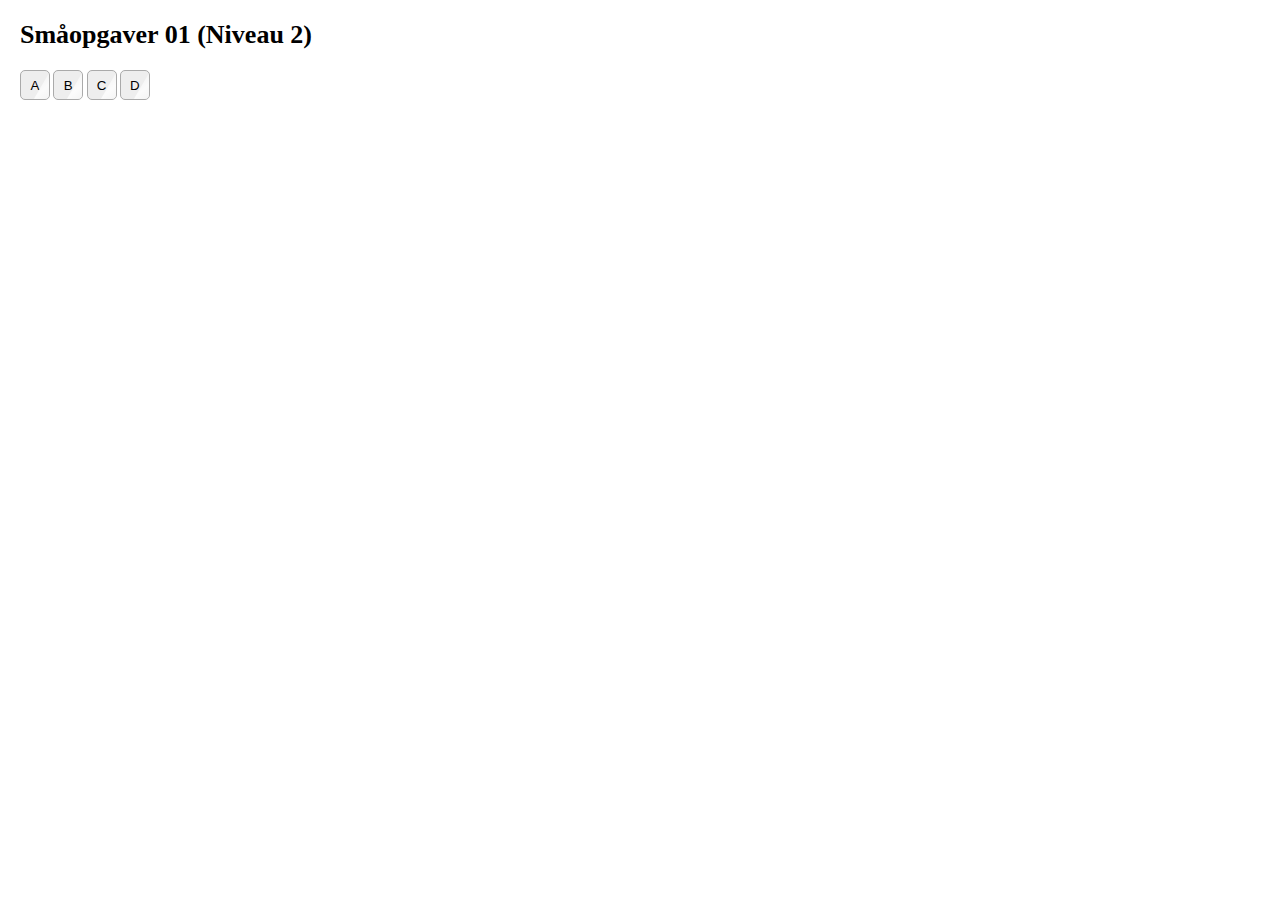
==== Opgaver/Niveau2/01/index.html @ 801b360f "ongoing" ====
<!DOCTYPE html>
<html lang="en">
  <head>
    <meta charset="UTF-8" />
    <meta name="viewport" content="width=device-width, initial-scale=1.0" />
    <meta http-equiv="X-UA-Compatible" content="ie=edge" />
    <link rel="stylesheet" href="css/style.css" />
    <title>Småopgaver 01 (Niveau 2)</title>
    <script src="script.js" defer></script>
  </head>
  <body>
    <h1>Småopgaver 01 (Niveau 2)</h1>

    <div id="buttons">
      <button>A</button>
      <button>B</button>
      <button>C</button>
      <button>D</button>
    </div>
  </body>
</html>
---- Opgaver/Niveau2/01/css/style.css ----
* {
  padding: 0;
  margin: 0;
}

body {
  font-family: Verdana;
  font-size: 13px;
  margin: 20px;
}

h1 {
  margin: 20px 0px;
}

h2 {
  margin: 20px 0px;
}

h3 {
  margin: 20px 0px;
}

hr {
  margin: 30px 0px;
}

p {
  margin-bottom: 20px;
}

label {
  display: block;
  font-weight: bold;
  margin-bottom: 4px;
}

label em {
  font-weight: normal;
  color: #aaa;
  padding-left: 20px;
}

#buttons button {
  width: 30px;
  height: 30px;
  background-color: #eee;
  border: 1px solid #aaa;
  border-radius: 5px;

  position: relative;
  overflow: hidden;
  /*ensures shine effect stays inside button*/
}
/* --------------hover shine button  */
.btnNeonHover {
  filter: drop-shadow(0 0 1rem rgba(137, 3, 233, 0.25));
  z-index: 1;
}
.btnNeonClicked {
  width: 45px !important;
  height: 45px !important;
  background-color: rgb(172, 172, 175);
  color: rgb(106, 76, 131);
  filter: drop-shadow(0 0 1rem rgb(137, 3, 233));
  z-index: 1;
}

/* ------------shine button region---------------- */
.shining-button::before {
  content: "";
  position: absolute;
  top: 0;
  left: 75%; /*starts the shine effect off screen*/
  width: 50%;
  height: 100%;
  background: linear-gradient(
    120deg,
    rgba(255, 255, 255, 0.4),
    rgba(255, 255, 255, 0.8),
    rgba(255, 255, 255, 0.4)
  );
  transform: skewX(-30deg); /* create the angled shine effect*/
  animation: shine 2s infinite; /* continuous shine animation*/
}

@keyframes shine {
  0% {
    left: -75%;
  }
  50% {
    left: 100%;
  }
  100% {
    left: 100%;
  }
}

.no-shine::before {
  content: none;
  animation: none;
}

#buttons button:focus {
  outline: none;
}
/* -------------shine button region end------------ */
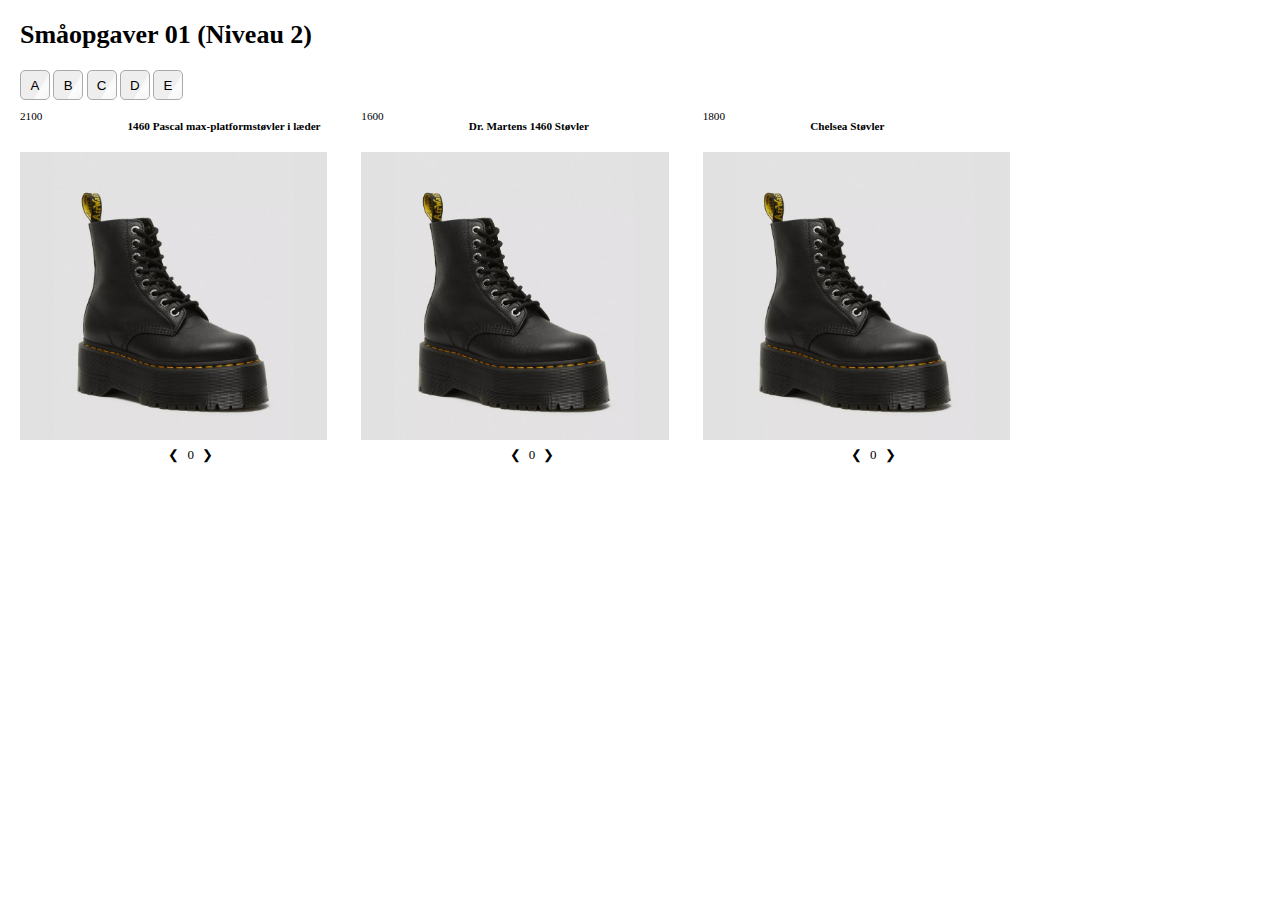
==== commit 42051efe: "færdig uden ekstra opgaver" ====
--- a/Opgaver/Niveau2/01/index.html
+++ b/Opgaver/Niveau2/01/index.html
@@ -4,7 +4,7 @@
     <meta charset="UTF-8" />
     <meta name="viewport" content="width=device-width, initial-scale=1.0" />
     <meta http-equiv="X-UA-Compatible" content="ie=edge" />
-    <link rel="stylesheet" href="css/style.css" />
+    <link rel="stylesheet" href="style.css" />
     <title>Småopgaver 01 (Niveau 2)</title>
     <script src="script.js" defer></script>
   </head>
@@ -16,6 +16,80 @@
       <button>B</button>
       <button>C</button>
       <button>D</button>
+      <button>E</button>
+      <!-- /* endnu en button*/ -->
     </div>
+
+    <section class="products">
+<!-- 
+      <article class="product">
+        <figure class="product__productcard">
+          <figcaption class="product__info">
+            <p class="product__price">
+              1.700 <span class="product__price-currency"> Kr.</span>
+            </p>
+            <h1 class="product__name">
+              1460 bex-ankelstøvler med platform i smooth læder
+            </h1>
+          </figcaption>
+          <img src="img/bex.jpg" alt="Pascal bex støvle" class="product__img" />
+        </figure>
+
+        <section class="product__iteration">
+          <button class="product__arrow product__arrow--left">&#10094</button>
+          <span class="product__count">0</span>
+          <button class="product__arrow product__arrow--right">&#10095</button>
+        </section>
+      </article>
+      <article class="product">
+        <figure class="product__productcard">
+          <figcaption class="product__info">
+            <p class="product__price">
+              1.500 <span class="product__price-currency"> Kr.</span>
+            </p>
+            <h1 class="product__name">
+              1460 Pascal snørrestøvler i ambassador-læder
+            </h1>
+          </figcaption>
+          <img
+            src="img/regular.jpg"
+            alt="Pascal snørrestøvler lav"
+            class="product__img"
+          />
+        </figure>
+
+        <section class="product__iteration">
+          <button class="product__arrow product__arrow--left">&#10094</button>
+          <span class="product__count">0</span>
+          <button class="product__arrow product__arrow--right">&#10095</button>
+        </section>
+      </article> -->
+    </section>
+
+    <template class="product_template">
+      <article class="product">
+        <figure class="product__productcard">
+          <figcaption class="product__info">
+            <p class="product__price">
+              2.100 <span class="product__price-currency"> Kr.</span>
+            </p>
+            <h1 class="product__name">
+              1460 Pascal max-platformstøvler i læder
+            </h1>
+          </figcaption>
+          <img
+            src="img/Skærmbillede 2025-01-29 093309.jpg"
+            alt="Pascal platform støvle"
+            class="product__img"
+          />
+        </figure>
+
+        <section class="product__iteration">
+          <button class="product__arrow product__arrow--left">&#10094</button>
+          <span class="product__count">0</span>
+          <button class="product__arrow product__arrow--right">&#10095</button>
+        </section>
+      </article>
+    </template>
   </body>
 </html>
--- a/Opgaver/Niveau2/01/style.css
+++ b/Opgaver/Niveau2/01/style.css
@@ -0,0 +1,144 @@
+* {
+  padding: 0;
+  margin: 0;
+}
+
+body {
+  font-family: Verdana;
+  font-size: 13px;
+  margin: 20px;
+}
+
+h1 {
+  margin: 20px 0px;
+}
+
+h2 {
+  margin: 20px 0px;
+}
+
+h3 {
+  margin: 20px 0px;
+}
+
+hr {
+  margin: 30px 0px;
+}
+
+p {
+  margin-bottom: 20px;
+}
+
+label {
+  display: block;
+  font-weight: bold;
+  margin-bottom: 4px;
+}
+
+label em {
+  font-weight: normal;
+  color: #aaa;
+  padding-left: 20px;
+}
+
+#buttons button {
+  width: 30px;
+  height: 30px;
+  background-color: #eee;
+  border: 1px solid #aaa;
+  border-radius: 5px;
+  position: relative;
+  overflow: hidden;
+  /*ensures shine effect stays inside button*/
+}
+
+/* ---------1 shine button region */
+.shining-button::before {
+  content: "";
+  position: absolute;
+  top: 0;
+  left: 75%; /*starts the shine effect off screen*/
+  width: 50%;
+  height: 100%;
+  background: linear-gradient(120deg, rgba(255, 255, 255, 0.4), rgba(255, 255, 255, 0.8), rgba(255, 255, 255, 0.4));
+  transform: skewX(-30deg); /* create the angled shine effect*/
+  animation: shine 2s infinite; /* continuous shine animation*/
+}
+
+@keyframes shine {
+  0% {
+    left: -75%;
+  }
+  50% {
+    left: 100%;
+  }
+  100% {
+    left: 100%;
+  }
+}
+.no-shine::before {
+  content: none;
+  animation: none;
+}
+
+#buttons button:focus {
+  outline: none;
+}
+
+/* --------------hover shine btn region  */
+.btnNeonHover {
+  filter: drop-shadow(0 0 1rem rgba(137, 3, 233, 0.25));
+  z-index: 1;
+}
+
+.btnNeonClicked {
+  width: 45px !important;
+  height: 45px !important;
+  background-color: rgb(172, 172, 175);
+  color: rgb(106, 76, 131);
+  filter: drop-shadow(0 0 1rem rgb(137, 3, 233));
+  /* z-index: 1; */
+}
+
+/* ----------2 plus / minus region  */
+/* // styling region  */
+.products {
+  display: flex;
+  justify-content: space-between;
+  max-width: 80vw;
+}
+
+.product__productcard {
+  display: flex;
+  flex-direction: column;
+  width: 90%;
+}
+.product__info {
+  display: flex;
+  justify-content: space-between;
+  align-items: center;
+}
+.product__price {
+  font-size: 0.7rem;
+}
+.product__name {
+  font-size: 0.7rem;
+  width: 65%;
+}
+.product__img {
+  max-width: 100%;
+  min-height: 18rem;
+  object-fit: cover;
+}
+.product__iteration {
+  display: flex;
+  justify-content: center;
+  gap: 0.5rem;
+  margin-top: 0.5em;
+}
+.product__arrow {
+  background: none;
+  border: none;
+}
+
+/*# sourceMappingURL=style.css.map */
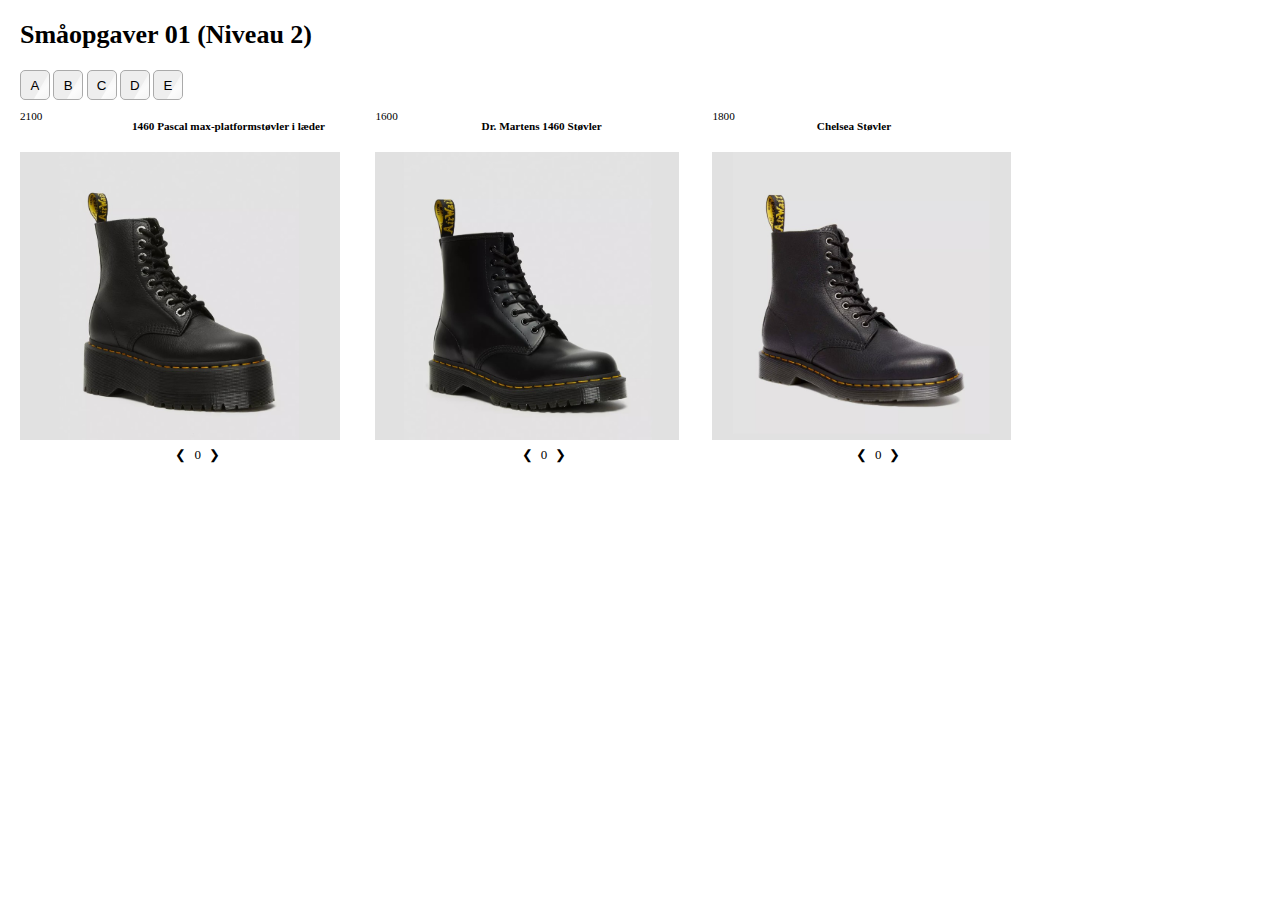
==== commit f5a407d3: "products image rettet" ====
--- a/Opgaver/Niveau2/01/index.html
+++ b/Opgaver/Niveau2/01/index.html
@@ -78,7 +78,7 @@
             </h1>
           </figcaption>
           <img
-            src="img/Skærmbillede 2025-01-29 093309.jpg"
+            src=""
             alt="Pascal platform støvle"
             class="product__img"
           />
